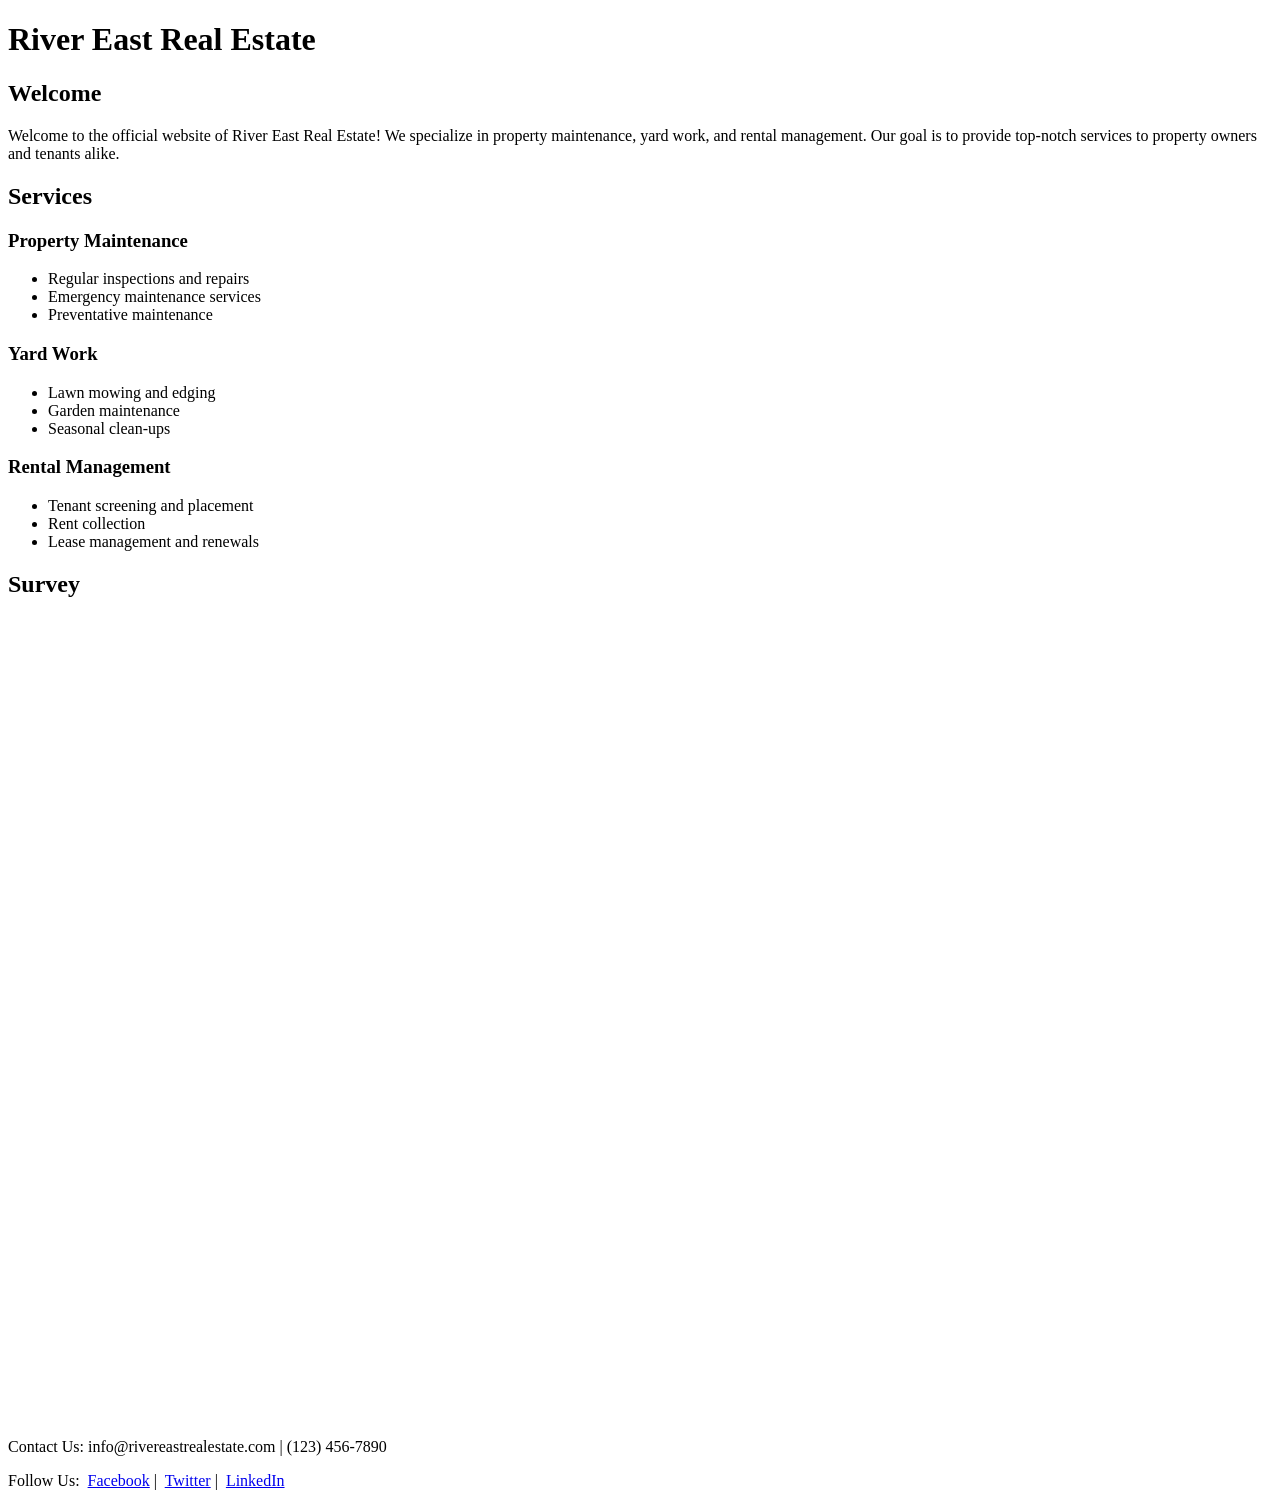
==== index1.html @ c4741073 "Create index1.html" ====
<!DOCTYPE html>
<html lang="en">
<head>
  <meta charset="UTF-8">
  <meta name="viewport" content="width=device-width, initial-scale=1.0">
  <title>River East Real Estate</title>
  <link rel="stylesheet" href="style.css">  </head>
<body>
  <header>
    <div class="container">
      <h1>River East Real Estate</h1>
    </div>
  </header>
  <div class="container">
    <div class="main">
      <h2>Welcome</h2>
      <p>Welcome to the official website of River East Real Estate! We specialize in property maintenance, yard work, and rental management. Our goal is to provide top-notch services to property owners and tenants alike.</p>
      <h2>Services</h2>
      <h3>Property Maintenance</h3>
      <ul>
        <li>Regular inspections and repairs</li>
        <li>Emergency maintenance services</li>
        <li>Preventative maintenance</li>
      </ul>
      <h3>Yard Work</h3>
      <ul>
        <li>Lawn mowing and edging</li>
        <li>Garden maintenance</li>
        <li>Seasonal clean-ups</li>
      </ul>
      <h3>Rental Management</h3>
      <ul>
        <li>Tenant screening and placement</li>
        <li>Rent collection</li>
        <li>Lease management and renewals</li>
      </ul>

      <h2>Survey</h2>
      <iframe src="https://docs.google.com/forms/d/e/1FAIpQLSceyh_W53vNiYEUVS8V9oYp1nEV0yuNywHtAC62504AgVL8pg/viewform?embedded=true" width="400" height="800" frameborder="0" marginheight="0" marginwidth="0">Loading…</iframe>
    </div>
  </div>
  <footer>
    <div class="container">
      <p>Contact Us: info@rivereastrealestate.com | (123) 456-7890</p>
      <p>Follow Us: 
        <a href="https://facebook.com/rivereastrealestate" target="_blank">Facebook</a> | 
        <a href="https://twitter.com/rivereastrealestate" target="_blank">Twitter</a> | 
        <a href="https://linkedin.com/company/rivereastrealestate" target="_blank">LinkedIn</a>
      </p>
    </div>
  </footer>
</body>
</html>
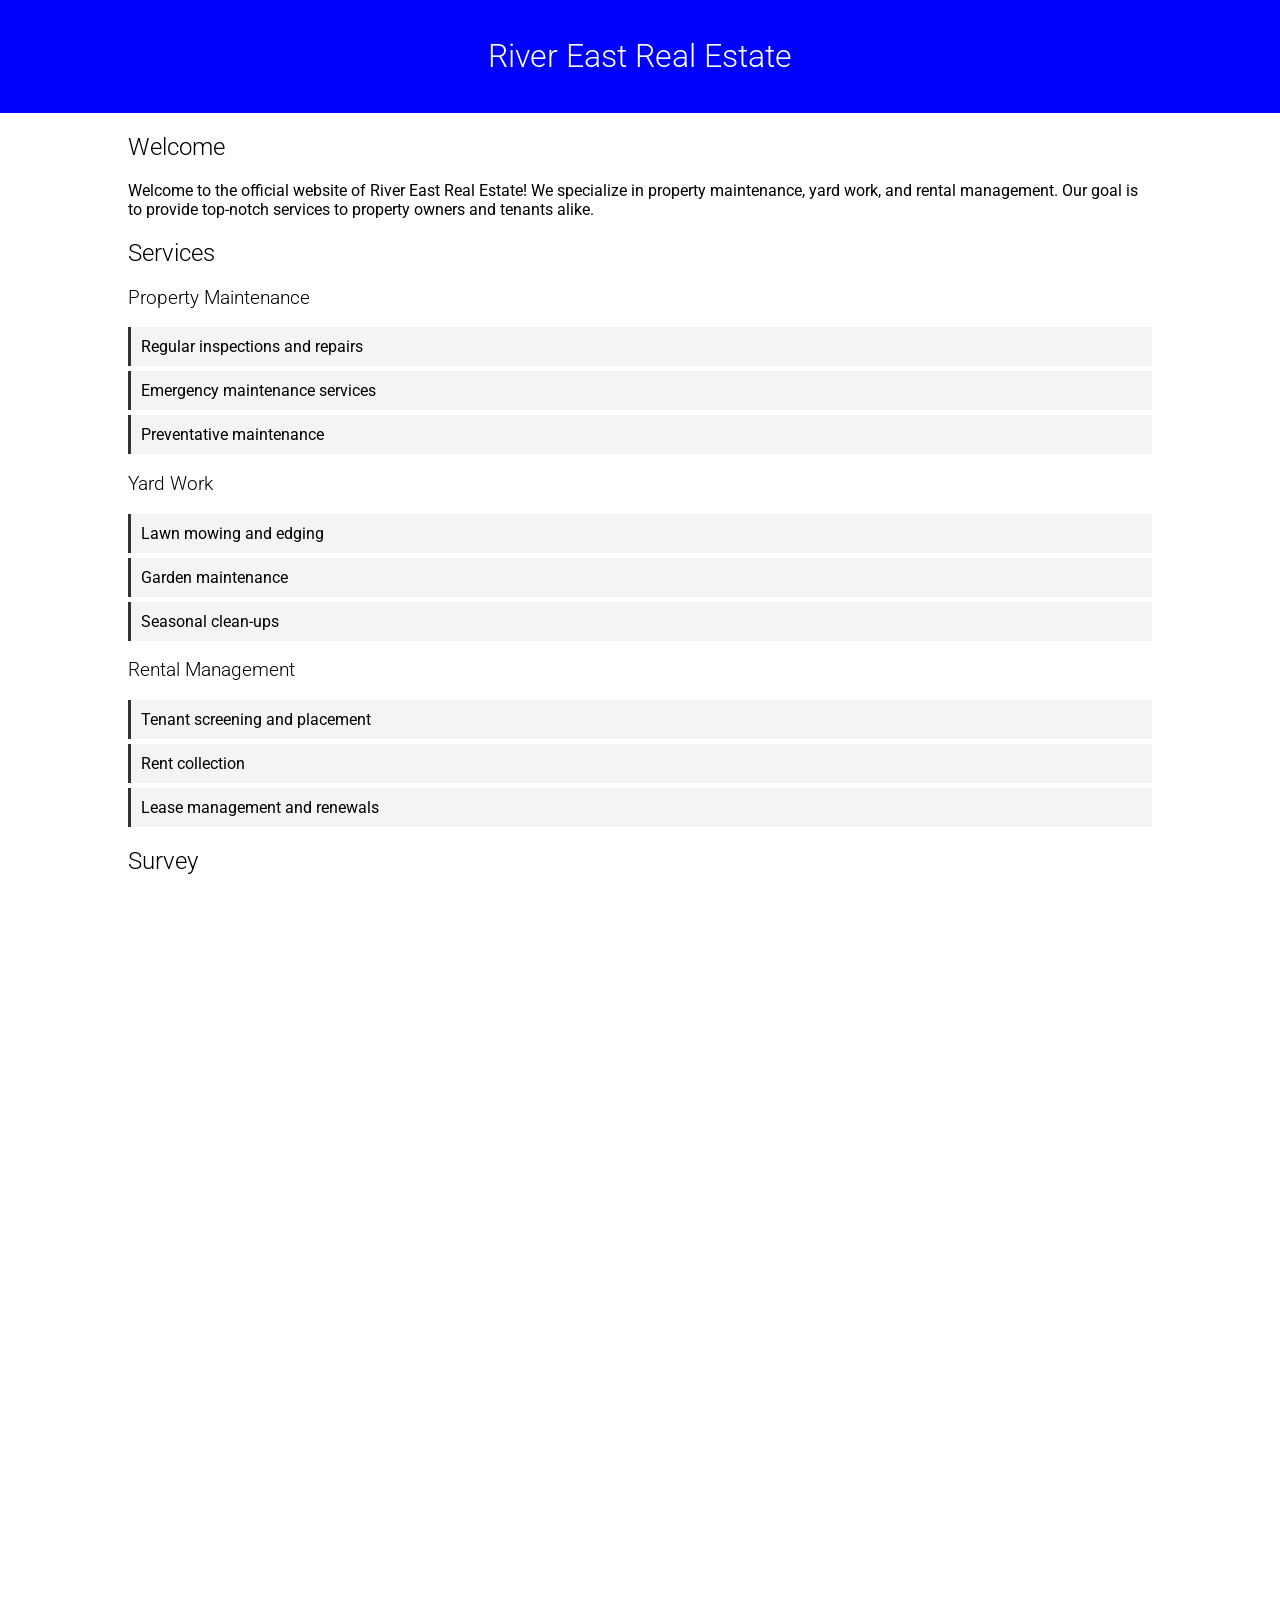
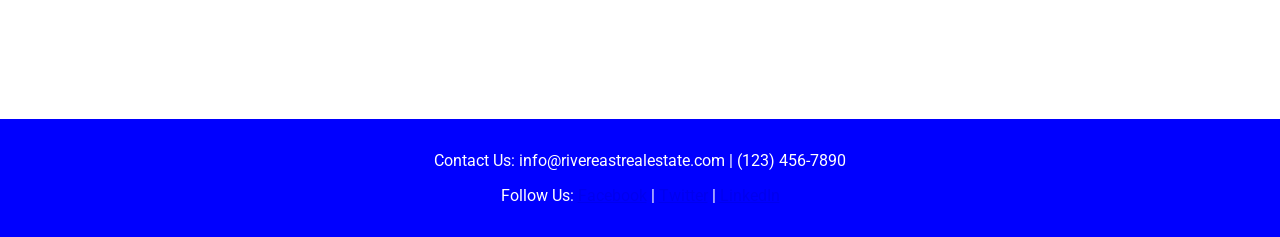
==== commit 35d79a40: "Rename index.html to index1.html" ====
--- a/index1.html
+++ b/index1.html
@@ -1,53 +1,76 @@
 <!DOCTYPE html>
 <html lang="en">
 <head>
-  <meta charset="UTF-8">
-  <meta name="viewport" content="width=device-width, initial-scale=1.0">
-  <title>River East Real Estate</title>
-  <link rel="stylesheet" href="style.css">  </head>
+    <meta name="viewport" content="width=device-width, initial-scale=1.0">
+    <meta charset="UTF-8">
+    <title>River East Real Estate</title>
+    <link rel="stylesheet" href="style.css">
+    <link href="https://fonts.googleapis.com/css2?family=Roboto:wght@300;400;500;700&display=swap" rel="stylesheet">
+</head>
 <body>
-  <header>
+    <header>
+        <div class="container">
+            <h1>River East Real Estate</h1>
+        </div>
+    </header>
     <div class="container">
-      <h1>River East Real Estate</h1>
+        <div class="main">
+            <h2>Welcome</h2>
+            <p>Welcome to the official website of River East Real Estate! We specialize in property maintenance, yard work, and rental management. Our goal is to provide top-notch services to property owners and tenants alike.</p>
+            <h2>Services</h2>
+            <h3>Property Maintenance</h3>
+            <ul>
+                <li>Regular inspections and repairs</li>
+                <li>Emergency maintenance services</li>
+                <li>Preventative maintenance</li>
+            </ul>
+            <h3>Yard Work</h3>
+            <ul>
+                <li>Lawn mowing and edging</li>
+                <li>Garden maintenance</li>
+                <li>Seasonal clean-ups</li>
+            </ul>
+            <h3>Rental Management</h3>
+            <ul>
+                <li>Tenant screening and placement</li>
+                <li>Rent collection</li>
+                <li>Lease management and renewals</li>
+            </ul>
+            <h2>Survey</h2>
+            <iframe src="https://docs.google.com/forms/d/e/1FAIpQLSceyh_W53vNiYEUVS8V9oYp1nEV0yuNywHtAC62504AgVL8pg/viewform?embedded=true" width="100%" height="800">Loading…</iframe>
+        </div>
     </div>
-  </header>
-  <div class="container">
-    <div class="main">
-      <h2>Welcome</h2>
-      <p>Welcome to the official website of River East Real Estate! We specialize in property maintenance, yard work, and rental management. Our goal is to provide top-notch services to property owners and tenants alike.</p>
-      <h2>Services</h2>
-      <h3>Property Maintenance</h3>
-      <ul>
-        <li>Regular inspections and repairs</li>
-        <li>Emergency maintenance services</li>
-        <li>Preventative maintenance</li>
-      </ul>
-      <h3>Yard Work</h3>
-      <ul>
-        <li>Lawn mowing and edging</li>
-        <li>Garden maintenance</li>
-        <li>Seasonal clean-ups</li>
-      </ul>
-      <h3>Rental Management</h3>
-      <ul>
-        <li>Tenant screening and placement</li>
-        <li>Rent collection</li>
-        <li>Lease management and renewals</li>
-      </ul>
-
-      <h2>Survey</h2>
-      <iframe src="https://docs.google.com/forms/d/e/1FAIpQLSceyh_W53vNiYEUVS8V9oYp1nEV0yuNywHtAC62504AgVL8pg/viewform?embedded=true" width="400" height="800" frameborder="0" marginheight="0" marginwidth="0">Loading…</iframe>
-    </div>
-  </div>
-  <footer>
-    <div class="container">
-      <p>Contact Us: info@rivereastrealestate.com | (123) 456-7890</p>
-      <p>Follow Us: 
-        <a href="https://facebook.com/rivereastrealestate" target="_blank">Facebook</a> | 
-        <a href="https://twitter.com/rivereastrealestate" target="_blank">Twitter</a> | 
-        <a href="https://linkedin.com/company/rivereastrealestate" target="_blank">LinkedIn</a>
-      </p>
-    </div>
-  </footer>
+    <footer>
+        <div class="container">
+            <p>Contact Us: info@rivereastrealestate.com | (123) 456-7890</p>
+            <p>Follow Us:
+                <a href="https://facebook.com/rivereastrealestate" target="_blank">Facebook</a> |
+                <a href="https://twitter.com/rivereastrealestate" target="_blank">Twitter</a> |
+                <a href="https://linkedin.com/company/rivereastrealestate" target="_blank">LinkedIn</a>
+            </p>
+        </div>
+    </footer>
+    <button id="topBtn" title="Go to top">Top</button>
+    <script>
+        // Get the button
+        let mybutton = document.getElementById("topBtn");
+        
+        // When the user scrolls down 20px from the top of the document, show the button
+        window.onscroll = function() {scrollFunction()};
+        
+        function scrollFunction() {
+            if (document.body.scrollTop > 20 || document.documentElement.scrollTop > 20) {
+                mybutton.style.display = "block";
+            } else {
+                mybutton.style.display = "none";
+            }
+        }
+        
+        // When the user clicks on the button, scroll to the top of the document
+        mybutton.onclick = function() {
+            document.body.scrollTop = 0;
+            document.documentElement.scrollTop = 0;
+        }
+    </script>
 </body>
 </html>
--- a/style.css
+++ b/style.css
@@ -0,0 +1,72 @@
+/* General Styles */
+body {
+    font-family: 'Roboto', sans-serif;
+    margin: 0;
+    padding: 0;
+    box-sizing: border-box;
+}
+
+header, footer {
+    background-color: #0000FF; /* Blue color */
+    color: white;
+    text-align: center;
+    padding: 1em 0;
+}
+
+.container {
+    width: 80%;
+    margin: auto;
+    overflow: hidden;
+}
+
+h1, h2, h3 {
+    font-weight: 300;
+}
+
+ul {
+    list-style: none;
+    padding: 0;
+}
+
+ul li {
+    background: #f4f4f4;
+    margin: 5px 0;
+    padding: 10px;
+    border-left: 3px solid #333;
+}
+
+iframe {
+    border: none;
+    margin-top: 20px;
+}
+
+/* "Return to top" button */
+#topBtn {
+    display: none;
+    position: fixed;
+    bottom: 20px;
+    right: 20px;
+    z-index: 99;
+    border: none;
+    outline: none;
+    background-color: #333;
+    color: white;
+    cursor: pointer;
+    padding: 20px;
+    border-radius: 50px; /* Make the button round */
+    font-size: 16px;
+}
+
+#topBtn:hover {
+    background-color: #555;
+}
+
+/* Modern font for the entire site */
+body {
+    font-family: 'Roboto', sans-serif;
+}
+
+/* Ensure the font is applied to header elements */
+header h1, h2, h3 {
+    font-family: 'Roboto', sans-serif;
+}
